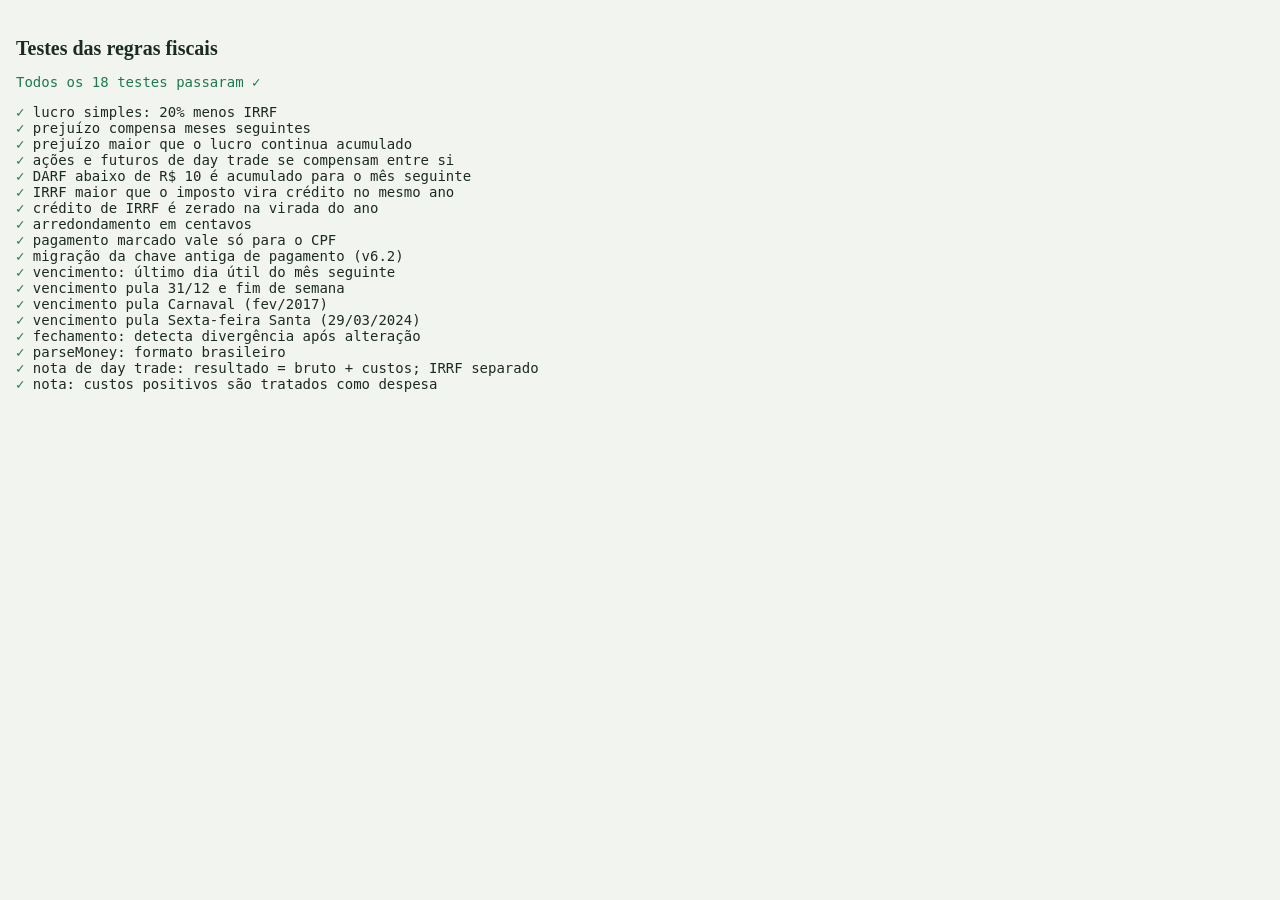
==== tests/index.html @ e49c9af8 "Calculadora Trader v7.0: app instalável (PWA) com dados locais - Dados principais no IndexedDB do ap" ====
<!doctype html>
<html lang="pt-BR">
<head>
<meta charset="utf-8">
<meta name="viewport" content="width=device-width, initial-scale=1">
<title>Testes — Calculadora Trader</title>
<style>
  :root{--ok:#1E7A4C;--bad:#AA372B;--ink:#1C2B22;--bg:#F2F5EF}
  @media (prefers-color-scheme: dark){:root{--ok:#68D19C;--bad:#F0968A;--ink:#E6ECE2;--bg:#12160F}}
  body{font:14px Consolas,monospace;background:var(--bg);color:var(--ink);margin:0;padding:24px 16px}
  .ok{color:var(--ok)} .bad{color:var(--bad);font-weight:bold} h1{font:700 20px Georgia,serif}
  pre{white-space:pre-wrap}
</style>
<script src="../js/util.js"></script>
<script src="../js/state.js"></script>
<script src="../js/fiscal.js"></script>
<script src="../js/pdf-parser.js"></script>
</head>
<body>
<h1>Testes das regras fiscais</h1>
<div id="summary"></div>
<pre id="out"></pre>
<script>
'use strict';
var results=[];
function test(name,fn){
  try{fn();results.push({name:name,ok:true})}
  catch(e){results.push({name:name,ok:false,err:e.message})}
}
function eq(a,b,msg){
  var ja=JSON.stringify(a),jb=JSON.stringify(b);
  if(ja!==jb)throw new Error((msg||'')+' esperado '+jb+', obtido '+ja);
}
var seq=0;
function E(date,result,irrf,cat,pid){return{id:'t'+(seq++),personId:pid||'p1',date:date,cat:cat||'futuros',result:result,irrf:irrf||0}}
function L(entries){st=stateDefault();st.active='p1';return ledger(entries,{},'p1')}
function pick(r){return{ym:r.ym,result:r.result,usedLoss:r.usedLoss,base:r.base,tax:r.tax,creditUsed:r.creditUsed,darf:r.darf,loss:r.loss,credit:r.credit}}

// ---------- Apuração ----------
test('lucro simples: 20% menos IRRF',function(){
  var r=L([E('2026-03-10',600,3),E('2026-03-11',400,2)]);
  eq(pick(r[0]),{ym:'2026-03',result:1000,usedLoss:0,base:1000,tax:200,creditUsed:5,darf:195,loss:0,credit:0});
});
test('prejuízo compensa meses seguintes',function(){
  var r=L([E('2026-01-05',-300),E('2026-02-05',1000,10)]);
  eq(pick(r[0]).loss,300);
  eq(pick(r[1]),{ym:'2026-02',result:1000,usedLoss:300,base:700,tax:140,creditUsed:10,darf:130,loss:0,credit:0});
});
test('prejuízo maior que o lucro continua acumulado',function(){
  var r=L([E('2026-01-05',-500),E('2026-02-05',200)]);
  eq([r[1].usedLoss,r[1].base,r[1].darf,r[1].loss],[200,0,0,300]);
});
test('ações e futuros de day trade se compensam entre si',function(){
  var r=L([E('2026-04-01',-100,0,'acoes'),E('2026-04-02',600,0,'futuros')]);
  eq([r[0].result,r[0].acoes,r[0].futuros,r[0].tax],[500,-100,600,100]);
});
test('DARF abaixo de R$ 10 é acumulado para o mês seguinte',function(){
  var r=L([E('2026-05-02',40),E('2026-06-02',30)]);
  eq([r[0].darf,r[0].below],[0,true],'mai');
  eq([r[1].tax,r[1].darf,r[1].below],[6,14,false],'jun');
});
test('IRRF maior que o imposto vira crédito no mesmo ano',function(){
  var r=L([E('2026-07-01',10,5),E('2026-08-01',100,0)]);
  eq([r[0].tax,r[0].creditUsed,r[0].credit],[2,2,3],'jul');
  eq([r[1].tax,r[1].creditUsed,r[1].darf,r[1].credit],[20,3,17,0],'ago');
});
test('crédito de IRRF é zerado na virada do ano',function(){
  var r=L([E('2025-12-01',-50,4),E('2026-01-10',100,0)]);
  eq(r[0].credit,4);
  eq([r[1].usedLoss,r[1].base,r[1].tax,r[1].creditUsed,r[1].darf],[50,50,10,0,10]);
});
test('arredondamento em centavos',function(){
  var r=L([E('2026-08-18',28.38,0.28),E('2026-08-19',47.94,0.47),E('2026-08-20',50.5,0.5)]);
  eq([r[0].result,r[0].tax,r[0].irrf,r[0].darf],[126.82,25.36,1.25,24.11]);
});

// ---------- Pagamento por CPF ----------
test('pagamento marcado vale só para o CPF',function(){
  st=stateDefault();
  var paid={};paid[paidKey('p1','2026-03')]=true;
  eq(ledger([E('2026-03-01',100)],paid,'p1')[0].paid,true);
  eq(ledger([E('2026-03-01',100,0,'futuros','p2')],paid,'p2')[0].paid,false);
});
test('migração da chave antiga de pagamento (v6.2)',function(){
  var x=normalizeLoadedState({people:[{id:'a'},{id:'b'}],entries:[E('2026-08-01',100,0,'futuros','a')],paid:{'2026-08|daytrade':true}});
  eq(x.paid,{'a|2026-08|daytrade':true});
});

// ---------- Vencimento ----------
test('vencimento: último dia útil do mês seguinte',function(){
  eq(due('2026-08'),'30/09/2026');
  eq(due('2026-09'),'30/10/2026');
});
test('vencimento pula 31/12 e fim de semana',function(){eq(due('2026-11'),'30/12/2026')});
test('vencimento pula Carnaval (fev/2017)',function(){eq(due('2017-01'),'24/02/2017')});
test('vencimento pula Sexta-feira Santa (29/03/2024)',function(){eq(due('2024-02'),'28/03/2024')});

// ---------- Fechamento ----------
test('fechamento: detecta divergência após alteração',function(){
  st=stateDefault();st.active='p1';
  st.closed[closeKey('p1','2026-03')]={result:1000,base:1000,tax:200,irrf:5,darf:195};
  var r=ledger([E('2026-03-10',1000,5)],{},'p1')[0];
  eq(closedDivergence('p1',r),null,'igual');
  r=ledger([E('2026-03-10',1100,5)],{},'p1')[0];
  eq(closedDivergence('p1',r),{closedDarf:195,closedBase:1000},'diferente');
});

// ---------- PDF ----------
test('parseMoney: formato brasileiro',function(){
  eq(parseMoney('1.234,56'),1234.56);eq(parseMoney('-12,50'),-12.5);eq(parseMoney('R$ 0,28'),0.28);
});
test('nota de day trade: resultado = bruto + custos; IRRF separado',function(){
  var r=normalizeDayTradeNote({bruto:35,custos:-6.62,irrf:-0.28,liquidoNota:28.1,warnings:[]});
  eq([r.result,r.irrf,r.tributos,r.warnings.length],[28.38,0.28,-0.28,0]);
});
test('nota: custos positivos são tratados como despesa',function(){
  eq(normalizeDayTradeNote({bruto:100,custos:5,irrf:0,warnings:[]}).result,95);
});

// ---------- Resultado ----------
var fail=results.filter(function(r){return!r.ok});
document.getElementById('summary').innerHTML=fail.length
  ?'<p class="bad">'+fail.length+' de '+results.length+' testes FALHARAM</p>'
  :'<p class="ok">Todos os '+results.length+' testes passaram ✓</p>';
document.getElementById('out').innerHTML=results.map(function(r){
  return r.ok?'<span class="ok">✓</span> '+esc(r.name):'<span class="bad">✗ '+esc(r.name)+' — '+esc(r.err)+'</span>';
}).join('\n');
window.__testResults={total:results.length,failed:fail.map(function(r){return r.name+': '+r.err})};
</script>
</body>
</html>
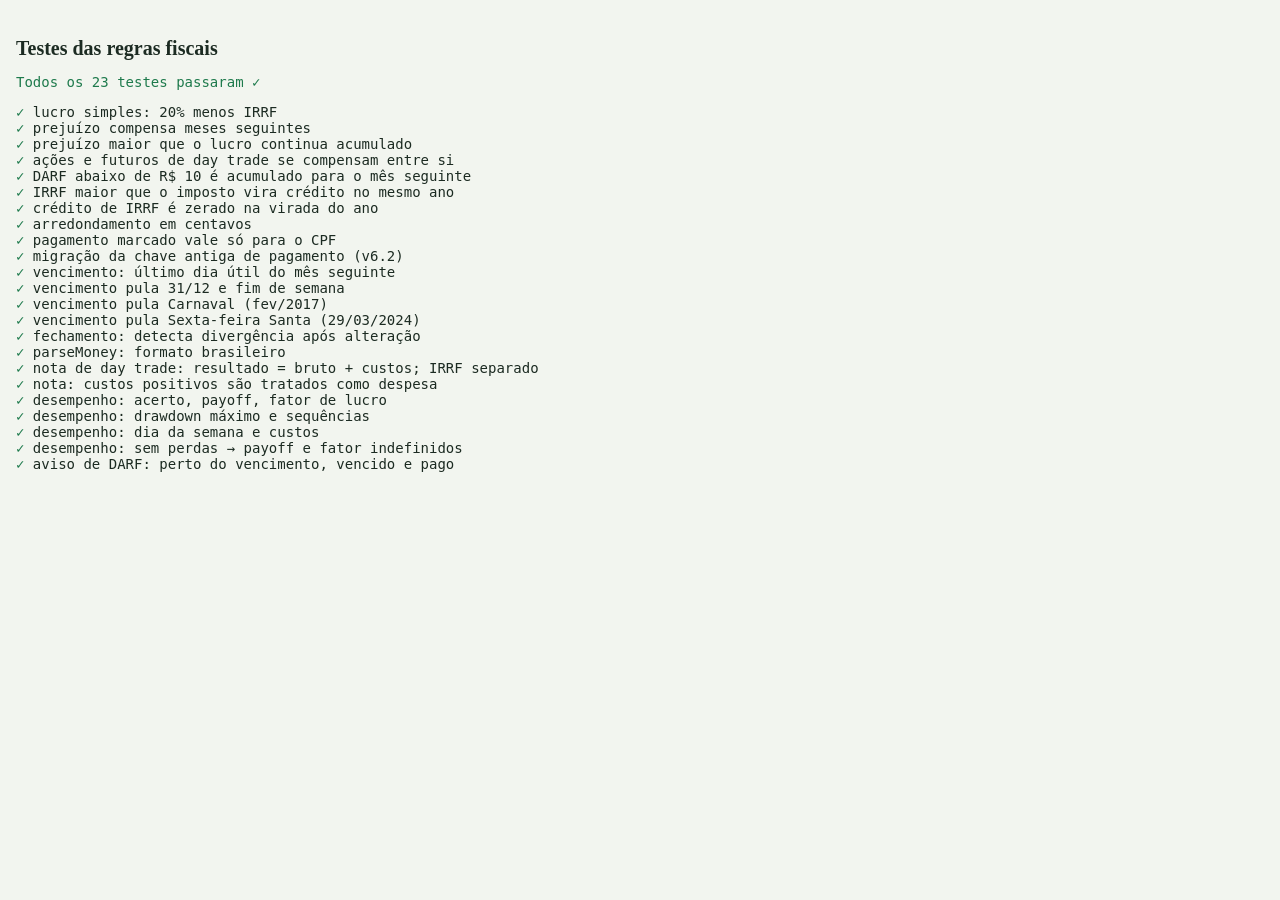
==== commit e8622783: "v7.1: painel de desempenho, relatório IRPF e aviso de vencimento - Desempenho por pregão (respeita o" ====
--- a/tests/index.html
+++ b/tests/index.html
@@ -1,131 +1,169 @@
-<!doctype html>
-<html lang="pt-BR">
-<head>
-<meta charset="utf-8">
-<meta name="viewport" content="width=device-width, initial-scale=1">
-<title>Testes — Calculadora Trader</title>
-<style>
-  :root{--ok:#1E7A4C;--bad:#AA372B;--ink:#1C2B22;--bg:#F2F5EF}
-  @media (prefers-color-scheme: dark){:root{--ok:#68D19C;--bad:#F0968A;--ink:#E6ECE2;--bg:#12160F}}
-  body{font:14px Consolas,monospace;background:var(--bg);color:var(--ink);margin:0;padding:24px 16px}
-  .ok{color:var(--ok)} .bad{color:var(--bad);font-weight:bold} h1{font:700 20px Georgia,serif}
-  pre{white-space:pre-wrap}
-</style>
-<script src="../js/util.js"></script>
-<script src="../js/state.js"></script>
-<script src="../js/fiscal.js"></script>
-<script src="../js/pdf-parser.js"></script>
-</head>
-<body>
-<h1>Testes das regras fiscais</h1>
-<div id="summary"></div>
-<pre id="out"></pre>
-<script>
-'use strict';
-var results=[];
-function test(name,fn){
-  try{fn();results.push({name:name,ok:true})}
-  catch(e){results.push({name:name,ok:false,err:e.message})}
-}
-function eq(a,b,msg){
-  var ja=JSON.stringify(a),jb=JSON.stringify(b);
-  if(ja!==jb)throw new Error((msg||'')+' esperado '+jb+', obtido '+ja);
-}
-var seq=0;
-function E(date,result,irrf,cat,pid){return{id:'t'+(seq++),personId:pid||'p1',date:date,cat:cat||'futuros',result:result,irrf:irrf||0}}
-function L(entries){st=stateDefault();st.active='p1';return ledger(entries,{},'p1')}
-function pick(r){return{ym:r.ym,result:r.result,usedLoss:r.usedLoss,base:r.base,tax:r.tax,creditUsed:r.creditUsed,darf:r.darf,loss:r.loss,credit:r.credit}}
-
-// ---------- Apuração ----------
-test('lucro simples: 20% menos IRRF',function(){
-  var r=L([E('2026-03-10',600,3),E('2026-03-11',400,2)]);
-  eq(pick(r[0]),{ym:'2026-03',result:1000,usedLoss:0,base:1000,tax:200,creditUsed:5,darf:195,loss:0,credit:0});
-});
-test('prejuízo compensa meses seguintes',function(){
-  var r=L([E('2026-01-05',-300),E('2026-02-05',1000,10)]);
-  eq(pick(r[0]).loss,300);
-  eq(pick(r[1]),{ym:'2026-02',result:1000,usedLoss:300,base:700,tax:140,creditUsed:10,darf:130,loss:0,credit:0});
-});
-test('prejuízo maior que o lucro continua acumulado',function(){
-  var r=L([E('2026-01-05',-500),E('2026-02-05',200)]);
-  eq([r[1].usedLoss,r[1].base,r[1].darf,r[1].loss],[200,0,0,300]);
-});
-test('ações e futuros de day trade se compensam entre si',function(){
-  var r=L([E('2026-04-01',-100,0,'acoes'),E('2026-04-02',600,0,'futuros')]);
-  eq([r[0].result,r[0].acoes,r[0].futuros,r[0].tax],[500,-100,600,100]);
-});
-test('DARF abaixo de R$ 10 é acumulado para o mês seguinte',function(){
-  var r=L([E('2026-05-02',40),E('2026-06-02',30)]);
-  eq([r[0].darf,r[0].below],[0,true],'mai');
-  eq([r[1].tax,r[1].darf,r[1].below],[6,14,false],'jun');
-});
-test('IRRF maior que o imposto vira crédito no mesmo ano',function(){
-  var r=L([E('2026-07-01',10,5),E('2026-08-01',100,0)]);
-  eq([r[0].tax,r[0].creditUsed,r[0].credit],[2,2,3],'jul');
-  eq([r[1].tax,r[1].creditUsed,r[1].darf,r[1].credit],[20,3,17,0],'ago');
-});
-test('crédito de IRRF é zerado na virada do ano',function(){
-  var r=L([E('2025-12-01',-50,4),E('2026-01-10',100,0)]);
-  eq(r[0].credit,4);
-  eq([r[1].usedLoss,r[1].base,r[1].tax,r[1].creditUsed,r[1].darf],[50,50,10,0,10]);
-});
-test('arredondamento em centavos',function(){
-  var r=L([E('2026-08-18',28.38,0.28),E('2026-08-19',47.94,0.47),E('2026-08-20',50.5,0.5)]);
-  eq([r[0].result,r[0].tax,r[0].irrf,r[0].darf],[126.82,25.36,1.25,24.11]);
-});
-
-// ---------- Pagamento por CPF ----------
-test('pagamento marcado vale só para o CPF',function(){
-  st=stateDefault();
-  var paid={};paid[paidKey('p1','2026-03')]=true;
-  eq(ledger([E('2026-03-01',100)],paid,'p1')[0].paid,true);
-  eq(ledger([E('2026-03-01',100,0,'futuros','p2')],paid,'p2')[0].paid,false);
-});
-test('migração da chave antiga de pagamento (v6.2)',function(){
-  var x=normalizeLoadedState({people:[{id:'a'},{id:'b'}],entries:[E('2026-08-01',100,0,'futuros','a')],paid:{'2026-08|daytrade':true}});
-  eq(x.paid,{'a|2026-08|daytrade':true});
-});
-
-// ---------- Vencimento ----------
-test('vencimento: último dia útil do mês seguinte',function(){
-  eq(due('2026-08'),'30/09/2026');
-  eq(due('2026-09'),'30/10/2026');
-});
-test('vencimento pula 31/12 e fim de semana',function(){eq(due('2026-11'),'30/12/2026')});
-test('vencimento pula Carnaval (fev/2017)',function(){eq(due('2017-01'),'24/02/2017')});
-test('vencimento pula Sexta-feira Santa (29/03/2024)',function(){eq(due('2024-02'),'28/03/2024')});
-
-// ---------- Fechamento ----------
-test('fechamento: detecta divergência após alteração',function(){
-  st=stateDefault();st.active='p1';
-  st.closed[closeKey('p1','2026-03')]={result:1000,base:1000,tax:200,irrf:5,darf:195};
-  var r=ledger([E('2026-03-10',1000,5)],{},'p1')[0];
-  eq(closedDivergence('p1',r),null,'igual');
-  r=ledger([E('2026-03-10',1100,5)],{},'p1')[0];
-  eq(closedDivergence('p1',r),{closedDarf:195,closedBase:1000},'diferente');
-});
-
-// ---------- PDF ----------
-test('parseMoney: formato brasileiro',function(){
-  eq(parseMoney('1.234,56'),1234.56);eq(parseMoney('-12,50'),-12.5);eq(parseMoney('R$ 0,28'),0.28);
-});
-test('nota de day trade: resultado = bruto + custos; IRRF separado',function(){
-  var r=normalizeDayTradeNote({bruto:35,custos:-6.62,irrf:-0.28,liquidoNota:28.1,warnings:[]});
-  eq([r.result,r.irrf,r.tributos,r.warnings.length],[28.38,0.28,-0.28,0]);
-});
-test('nota: custos positivos são tratados como despesa',function(){
-  eq(normalizeDayTradeNote({bruto:100,custos:5,irrf:0,warnings:[]}).result,95);
-});
-
-// ---------- Resultado ----------
-var fail=results.filter(function(r){return!r.ok});
-document.getElementById('summary').innerHTML=fail.length
-  ?'<p class="bad">'+fail.length+' de '+results.length+' testes FALHARAM</p>'
-  :'<p class="ok">Todos os '+results.length+' testes passaram ✓</p>';
-document.getElementById('out').innerHTML=results.map(function(r){
-  return r.ok?'<span class="ok">✓</span> '+esc(r.name):'<span class="bad">✗ '+esc(r.name)+' — '+esc(r.err)+'</span>';
-}).join('\n');
-window.__testResults={total:results.length,failed:fail.map(function(r){return r.name+': '+r.err})};
-</script>
-</body>
-</html>
+<!doctype html>
+<html lang="pt-BR">
+<head>
+<meta charset="utf-8">
+<meta name="viewport" content="width=device-width, initial-scale=1">
+<title>Testes — Calculadora Trader</title>
+<style>
+  :root{--ok:#1E7A4C;--bad:#AA372B;--ink:#1C2B22;--bg:#F2F5EF}
+  @media (prefers-color-scheme: dark){:root{--ok:#68D19C;--bad:#F0968A;--ink:#E6ECE2;--bg:#12160F}}
+  body{font:14px Consolas,monospace;background:var(--bg);color:var(--ink);margin:0;padding:24px 16px}
+  .ok{color:var(--ok)} .bad{color:var(--bad);font-weight:bold} h1{font:700 20px Georgia,serif}
+  pre{white-space:pre-wrap}
+</style>
+<script src="../js/util.js"></script>
+<script src="../js/state.js"></script>
+<script src="../js/fiscal.js"></script>
+<script src="../js/pdf-parser.js"></script>
+<script src="../js/performance.js"></script>
+</head>
+<body>
+<h1>Testes das regras fiscais</h1>
+<div id="summary"></div>
+<pre id="out"></pre>
+<script>
+'use strict';
+var results=[];
+function test(name,fn){
+  try{fn();results.push({name:name,ok:true})}
+  catch(e){results.push({name:name,ok:false,err:e.message})}
+}
+function eq(a,b,msg){
+  var ja=JSON.stringify(a),jb=JSON.stringify(b);
+  if(ja!==jb)throw new Error((msg||'')+' esperado '+jb+', obtido '+ja);
+}
+var seq=0;
+function E(date,result,irrf,cat,pid){return{id:'t'+(seq++),personId:pid||'p1',date:date,cat:cat||'futuros',result:result,irrf:irrf||0}}
+function L(entries){st=stateDefault();st.active='p1';return ledger(entries,{},'p1')}
+function pick(r){return{ym:r.ym,result:r.result,usedLoss:r.usedLoss,base:r.base,tax:r.tax,creditUsed:r.creditUsed,darf:r.darf,loss:r.loss,credit:r.credit}}
+
+// ---------- Apuração ----------
+test('lucro simples: 20% menos IRRF',function(){
+  var r=L([E('2026-03-10',600,3),E('2026-03-11',400,2)]);
+  eq(pick(r[0]),{ym:'2026-03',result:1000,usedLoss:0,base:1000,tax:200,creditUsed:5,darf:195,loss:0,credit:0});
+});
+test('prejuízo compensa meses seguintes',function(){
+  var r=L([E('2026-01-05',-300),E('2026-02-05',1000,10)]);
+  eq(pick(r[0]).loss,300);
+  eq(pick(r[1]),{ym:'2026-02',result:1000,usedLoss:300,base:700,tax:140,creditUsed:10,darf:130,loss:0,credit:0});
+});
+test('prejuízo maior que o lucro continua acumulado',function(){
+  var r=L([E('2026-01-05',-500),E('2026-02-05',200)]);
+  eq([r[1].usedLoss,r[1].base,r[1].darf,r[1].loss],[200,0,0,300]);
+});
+test('ações e futuros de day trade se compensam entre si',function(){
+  var r=L([E('2026-04-01',-100,0,'acoes'),E('2026-04-02',600,0,'futuros')]);
+  eq([r[0].result,r[0].acoes,r[0].futuros,r[0].tax],[500,-100,600,100]);
+});
+test('DARF abaixo de R$ 10 é acumulado para o mês seguinte',function(){
+  var r=L([E('2026-05-02',40),E('2026-06-02',30)]);
+  eq([r[0].darf,r[0].below],[0,true],'mai');
+  eq([r[1].tax,r[1].darf,r[1].below],[6,14,false],'jun');
+});
+test('IRRF maior que o imposto vira crédito no mesmo ano',function(){
+  var r=L([E('2026-07-01',10,5),E('2026-08-01',100,0)]);
+  eq([r[0].tax,r[0].creditUsed,r[0].credit],[2,2,3],'jul');
+  eq([r[1].tax,r[1].creditUsed,r[1].darf,r[1].credit],[20,3,17,0],'ago');
+});
+test('crédito de IRRF é zerado na virada do ano',function(){
+  var r=L([E('2025-12-01',-50,4),E('2026-01-10',100,0)]);
+  eq(r[0].credit,4);
+  eq([r[1].usedLoss,r[1].base,r[1].tax,r[1].creditUsed,r[1].darf],[50,50,10,0,10]);
+});
+test('arredondamento em centavos',function(){
+  var r=L([E('2026-08-18',28.38,0.28),E('2026-08-19',47.94,0.47),E('2026-08-20',50.5,0.5)]);
+  eq([r[0].result,r[0].tax,r[0].irrf,r[0].darf],[126.82,25.36,1.25,24.11]);
+});
+
+// ---------- Pagamento por CPF ----------
+test('pagamento marcado vale só para o CPF',function(){
+  st=stateDefault();
+  var paid={};paid[paidKey('p1','2026-03')]=true;
+  eq(ledger([E('2026-03-01',100)],paid,'p1')[0].paid,true);
+  eq(ledger([E('2026-03-01',100,0,'futuros','p2')],paid,'p2')[0].paid,false);
+});
+test('migração da chave antiga de pagamento (v6.2)',function(){
+  var x=normalizeLoadedState({people:[{id:'a'},{id:'b'}],entries:[E('2026-08-01',100,0,'futuros','a')],paid:{'2026-08|daytrade':true}});
+  eq(x.paid,{'a|2026-08|daytrade':true});
+});
+
+// ---------- Vencimento ----------
+test('vencimento: último dia útil do mês seguinte',function(){
+  eq(due('2026-08'),'30/09/2026');
+  eq(due('2026-09'),'30/10/2026');
+});
+test('vencimento pula 31/12 e fim de semana',function(){eq(due('2026-11'),'30/12/2026')});
+test('vencimento pula Carnaval (fev/2017)',function(){eq(due('2017-01'),'24/02/2017')});
+test('vencimento pula Sexta-feira Santa (29/03/2024)',function(){eq(due('2024-02'),'28/03/2024')});
+
+// ---------- Fechamento ----------
+test('fechamento: detecta divergência após alteração',function(){
+  st=stateDefault();st.active='p1';
+  st.closed[closeKey('p1','2026-03')]={result:1000,base:1000,tax:200,irrf:5,darf:195};
+  var r=ledger([E('2026-03-10',1000,5)],{},'p1')[0];
+  eq(closedDivergence('p1',r),null,'igual');
+  r=ledger([E('2026-03-10',1100,5)],{},'p1')[0];
+  eq(closedDivergence('p1',r),{closedDarf:195,closedBase:1000},'diferente');
+});
+
+// ---------- PDF ----------
+test('parseMoney: formato brasileiro',function(){
+  eq(parseMoney('1.234,56'),1234.56);eq(parseMoney('-12,50'),-12.5);eq(parseMoney('R$ 0,28'),0.28);
+});
+test('nota de day trade: resultado = bruto + custos; IRRF separado',function(){
+  var r=normalizeDayTradeNote({bruto:35,custos:-6.62,irrf:-0.28,liquidoNota:28.1,warnings:[]});
+  eq([r.result,r.irrf,r.tributos,r.warnings.length],[28.38,0.28,-0.28,0]);
+});
+test('nota: custos positivos são tratados como despesa',function(){
+  eq(normalizeDayTradeNote({bruto:100,custos:5,irrf:0,warnings:[]}).result,95);
+});
+
+
+// ---------- Desempenho ----------
+test('desempenho: acerto, payoff, fator de lucro',function(){
+  // 3 pregões: +100 (dois lançamentos no mesmo dia), -50, +20
+  var p=computePerformance([E('2026-09-01',60),E('2026-09-01',40),E('2026-09-02',-50),E('2026-09-03',20)]);
+  eq([p.days,p.wins,p.losses,p.total],[3,2,1,70]);
+  eq([p.avgWin,p.avgLoss,p.payoff,p.profitFactor],[60,-50,1.2,2.4]);
+});
+test('desempenho: drawdown máximo e sequências',function(){
+  var p=computePerformance([E('2026-09-01',100),E('2026-09-02',-30),E('2026-09-03',-50),E('2026-09-04',40),E('2026-09-07',10),E('2026-09-08',0),E('2026-09-09',5)]);
+  eq([p.maxDrawdown,p.ddFrom,p.ddTo],[80,'2026-09-01','2026-09-03']);
+  eq([p.bestStreak,p.worstStreak],[2,2]);
+});
+test('desempenho: dia da semana e custos',function(){
+  var a=E('2026-09-28',10);a.bruto=12;a.custos=-2;   // segunda
+  var b=E('2026-09-29',-5);                          // terça, sem detalhe
+  var p=computePerformance([a,b]);
+  eq([p.week[0].label,p.week[0].days,p.week[0].total,p.week[1].total],['Seg',1,10,-5]);
+  eq([p.bruto,p.custos,p.detailEntries],[12,-2,1]);
+});
+test('desempenho: sem perdas → payoff e fator indefinidos',function(){
+  var p=computePerformance([E('2026-09-01',10)]);
+  eq([p.payoff,p.profitFactor,p.maxDrawdown],[null,null,0]);
+});
+
+// ---------- Avisos de vencimento ----------
+test('aviso de DARF: perto do vencimento, vencido e pago',function(){
+  st=stateDefault();
+  st.people=[{id:'a',name:'A',cpf:''},{id:'b',name:'B',cpf:''}];
+  st.entries=[E('2026-08-10',1000,0,'futuros','a'),E('2026-08-10',500,0,'futuros','b'),E('2026-07-10',300,0,'futuros','b')];
+  // venc. de ago/2026 = 30/09/2026; jul/2026 = 31/08/2026
+  var al=dueAlerts(new Date(2026,8,25),7);
+  eq(al.map(function(x){return x.person.id+' '+x.ym+' '+x.daysLeft}),['b 2026-07 -25','a 2026-08 5','b 2026-08 5']);
+  st.paid[paidKey('b','2026-07')]=true;
+  eq(dueAlerts(new Date(2026,8,1),7).length,0,'longe do vencimento e jul pago');
+});
+
+// ---------- Resultado ----------
+var fail=results.filter(function(r){return!r.ok});
+document.getElementById('summary').innerHTML=fail.length
+  ?'<p class="bad">'+fail.length+' de '+results.length+' testes FALHARAM</p>'
+  :'<p class="ok">Todos os '+results.length+' testes passaram ✓</p>';
+document.getElementById('out').innerHTML=results.map(function(r){
+  return r.ok?'<span class="ok">✓</span> '+esc(r.name):'<span class="bad">✗ '+esc(r.name)+' — '+esc(r.err)+'</span>';
+}).join('\n');
+window.__testResults={total:results.length,failed:fail.map(function(r){return r.name+': '+r.err})};
+</script>
+</body>
+</html>
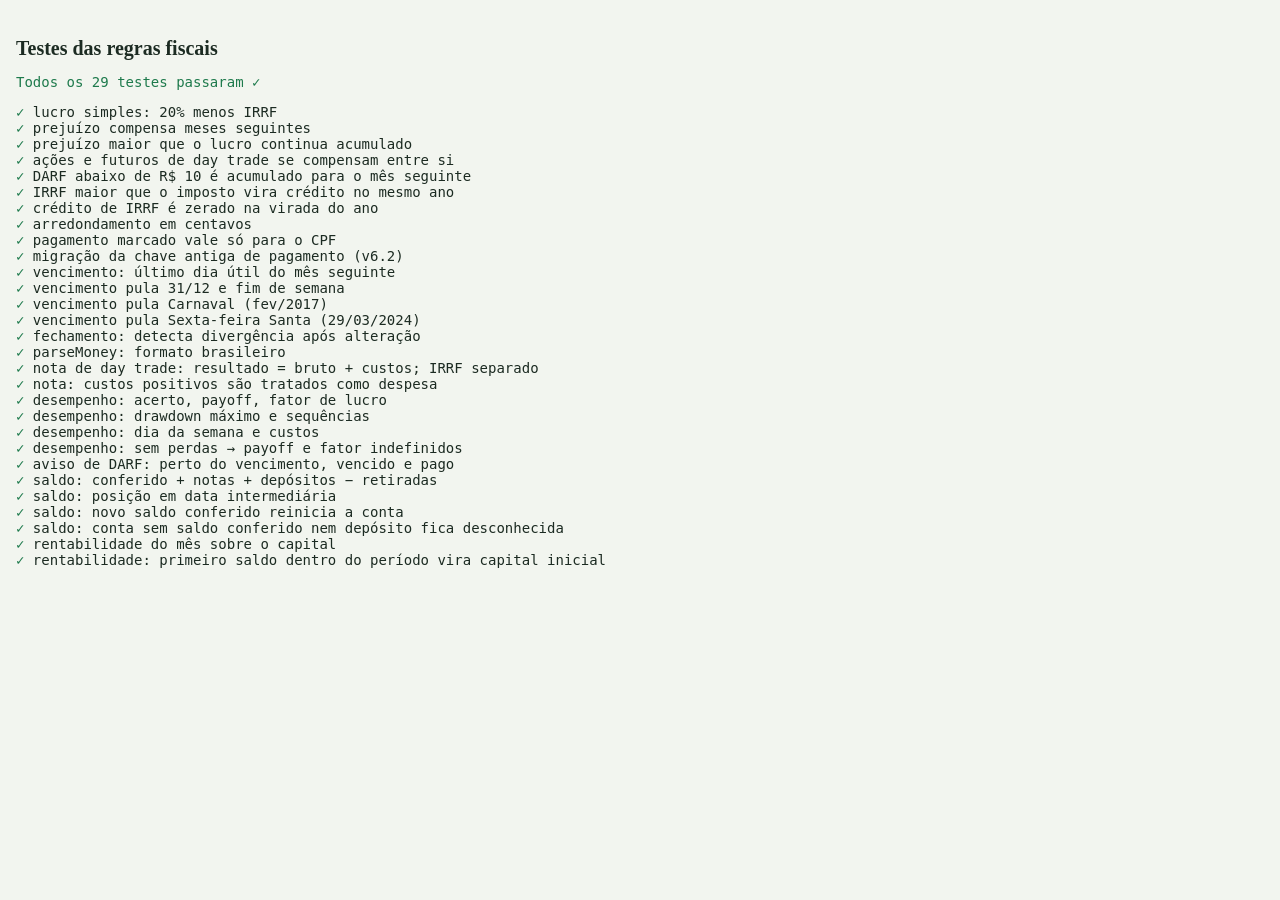
==== commit befc5696: "v7.2: saldo em conta por corretora e rentabilidade - Saldo conferido (extrato), depósitos e retirada" ====
--- a/tests/index.html
+++ b/tests/index.html
@@ -16,6 +16,7 @@
 <script src="../js/fiscal.js"></script>
 <script src="../js/pdf-parser.js"></script>
 <script src="../js/performance.js"></script>
+<script src="../js/cash.js"></script>
 </head>
 <body>
 <h1>Testes das regras fiscais</h1>
@@ -155,6 +156,62 @@
   eq(dueAlerts(new Date(2026,8,1),7).length,0,'longe do vencimento e jul pago');
 });
 
+
+// ---------- Saldo em conta ----------
+function cashState(){
+  st=stateDefault();st.active='p1';
+  st.people=[{id:'p1',name:'T',cpf:'',accounts:['111']}];
+  var n1=E('2026-09-02',100,1);n1.account='Conta 111';n1.liquidoNota=99;   // PDF: líquido da nota
+  var n2=E('2026-09-05',-40,0);n2.account='Conta 111';                     // manual: resultado − IRRF
+  var n3=E('2026-08-20',500,5);n3.account='Conta 111';n3.liquidoNota=495;   // antes do saldo conferido
+  var n4=E('2026-09-10',30,0);n4.account='Conta 222';                      // outra conta
+  st.entries=[n1,n2,n3,n4];
+  st.cashMoves=[
+    {id:'m1',personId:'p1',account:'111',date:'2026-09-01',type:'saldo',amount:1000},
+    {id:'m2',personId:'p1',account:'111',date:'2026-09-03',type:'deposito',amount:500},
+    {id:'m3',personId:'p1',account:'111',date:'2026-09-06',type:'retirada',amount:200},
+    {id:'m4',personId:'p1',account:'111',date:'2026-09-01',type:'deposito',amount:999} // mesmo dia do saldo: já incluso
+  ];
+}
+test('saldo: conferido + notas + depósitos − retiradas',function(){
+  cashState();
+  var b=accountBalance('p1','111','2026-09-30');
+  eq([b.known,b.results,b.notes,b.deposits,b.withdrawals,b.balance],[true,59,2,500,200,1359]);
+});
+test('saldo: posição em data intermediária',function(){
+  cashState();
+  eq(accountBalance('p1','111','2026-09-03').balance,1599);
+});
+test('saldo: novo saldo conferido reinicia a conta',function(){
+  cashState();
+  st.cashMoves.push({id:'m9',personId:'p1',account:'111',date:'2026-09-05',type:'saldo',amount:1550});
+  eq(accountBalance('p1','111','2026-09-30').balance,1350);
+});
+test('saldo: conta sem saldo conferido nem depósito fica desconhecida',function(){
+  cashState();
+  var b=accountBalance('p1','222','2026-09-30');
+  eq([b.known,b.balance],[false,30]);
+  eq(cashAccounts('p1'),['111','222']);
+  eq(personCashTotal('p1'),round2(1359+0*30)+0,'soma só contas conhecidas');
+});
+test('rentabilidade do mês sobre o capital',function(){
+  cashState();
+  st.cashMoves=st.cashMoves.filter(function(m){return m.id!=='m4'});
+  st.cashMoves.push({id:'m0',personId:'p1',account:'111',date:'2026-08-01',type:'saldo',amount:600});
+  // capital = saldo em 31/08 (600 + 495) + depósitos de set (500) = 1595; resultado set = 99 − 40 + 30 = 89
+  var r=cashReturn('p1','2026-09-01','2026-09-30');
+  eq([r.capital,r.result],[1595,89]);
+  eq(Math.round(r.pct*10000)/100,5.58);
+});
+test('rentabilidade: primeiro saldo dentro do período vira capital inicial',function(){
+  cashState();
+  st.cashMoves=st.cashMoves.filter(function(m){return m.id!=='m4'});
+  // ano: conta 111 começa com saldo 1000 em 01/09 → só conta o que veio depois
+  var r=cashReturn('p1','2026-01-01','2026-12-31');
+  // capital = 1000 + depósito 500; resultado = 99 − 40 (conta 111) + 30 (conta 222, sem saldo) = 89
+  eq([r.capital,r.result,r.deposits],[1500,89,500]);
+});
+
 // ---------- Resultado ----------
 var fail=results.filter(function(r){return!r.ok});
 document.getElementById('summary').innerHTML=fail.length
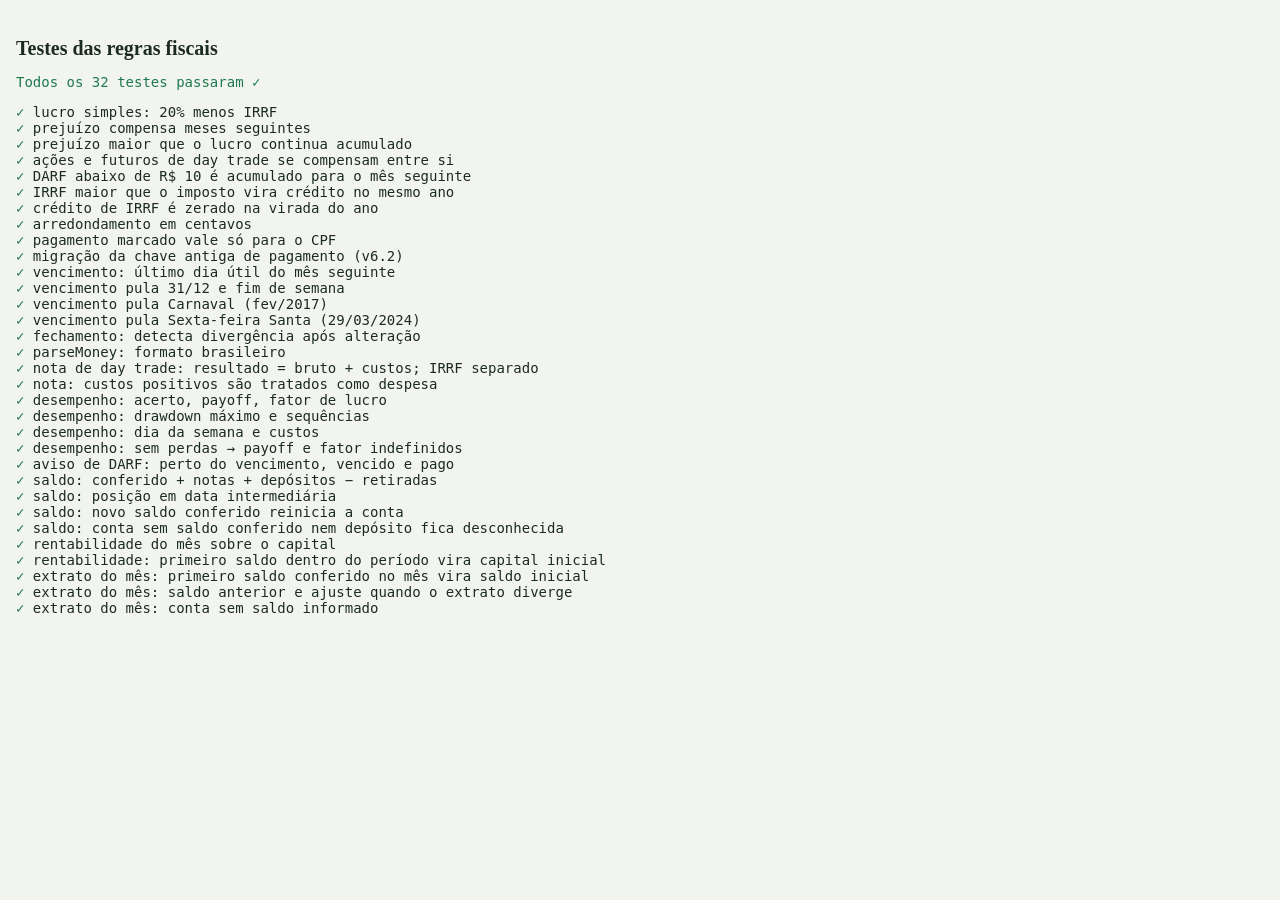
==== commit 5501332d: "v7.2.3: extrato do mês no saldo em conta e cancelar edição de lançamento Saldo em conta mostra, por " ====
--- a/tests/index.html
+++ b/tests/index.html
@@ -212,6 +212,28 @@
   eq([r.capital,r.result,r.deposits],[1500,89,500]);
 });
 
+test('extrato do mês: primeiro saldo conferido no mês vira saldo inicial',function(){
+  cashState();
+  var s=accountStatement('p1','111','2026-09');
+  // parte de 1000 (01/09); n1 = 100 bruto − 1 IRRF; n2 = −40; depósito 500; retirada 200
+  eq([s.known,s.opening,s.openingDate,s.bruto,s.custos,s.irrf,s.deposits,s.withdrawals,s.adjust,s.closing],
+     [true,1000,'2026-09-01',60,0,-1,500,200,0,1359]);
+});
+test('extrato do mês: saldo anterior e ajuste quando o extrato diverge',function(){
+  cashState();
+  st.cashMoves=st.cashMoves.filter(function(m){return m.id!=='m4'});
+  st.cashMoves.push({id:'m0',personId:'p1',account:'111',date:'2026-08-01',type:'saldo',amount:600});
+  var s=accountStatement('p1','111','2026-09');
+  // saldo em 31/08 = 600 + 495 = 1095; conferido 1000 em 01/09 → ajuste −95
+  eq([s.opening,s.openingDate,s.bruto,s.irrf,s.deposits,s.withdrawals,s.adjust,s.closing],[1095,'',60,-1,500,200,-95,1359]);
+  eq(accountStatement('p1','111','2026-08').closing,1095,'ago fecha no saldo anterior de set');
+});
+test('extrato do mês: conta sem saldo informado',function(){
+  cashState();
+  var s=accountStatement('p1','222','2026-09');
+  eq([s.known,s.bruto,s.adjust],[false,30,0]);
+});
+
 // ---------- Resultado ----------
 var fail=results.filter(function(r){return!r.ok});
 document.getElementById('summary').innerHTML=fail.length
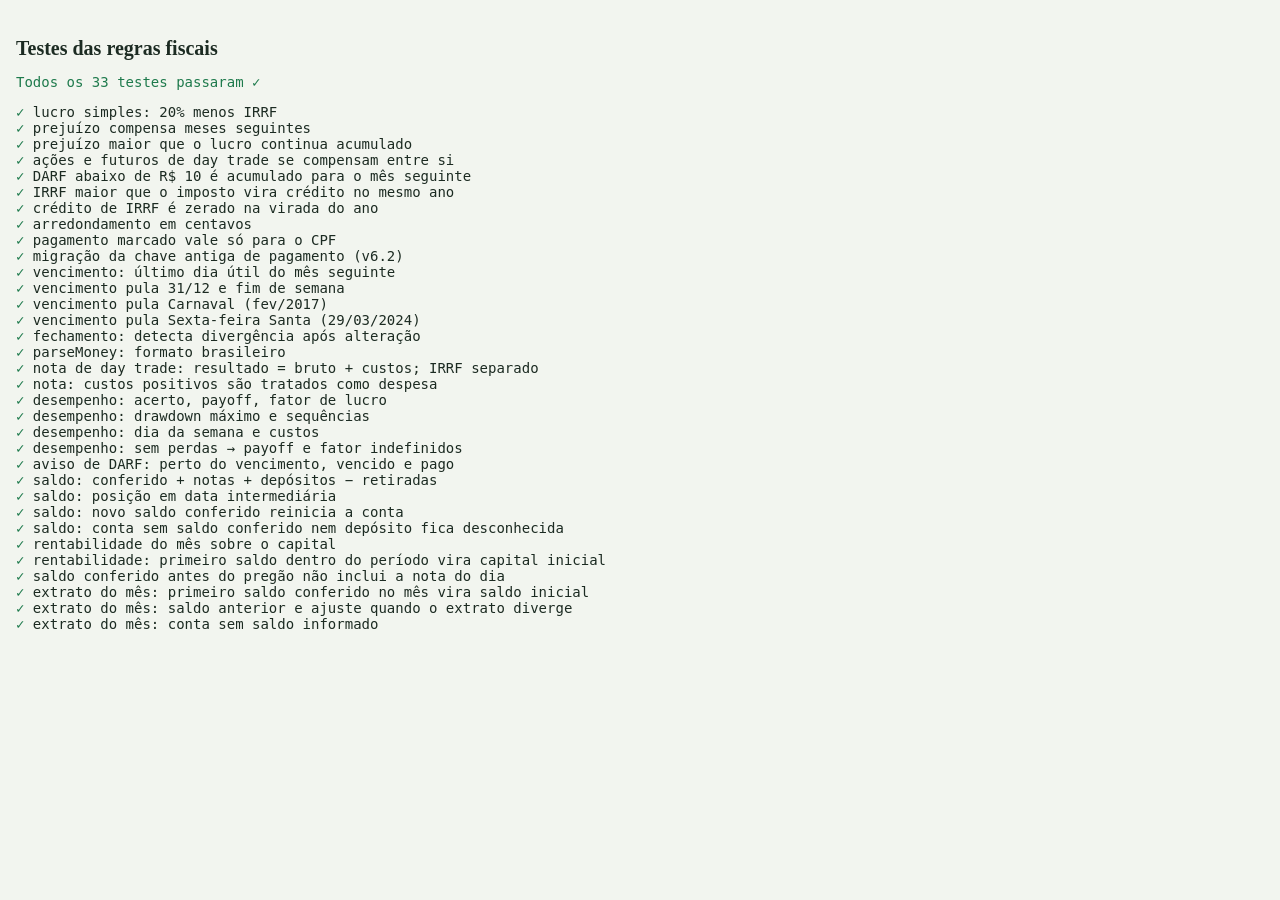
==== commit 80d4a9cf: "v7.2.5: saldo conferido antes do pregão (sem a nota do dia) A corretora só lança a nota de um pregão" ====
--- a/tests/index.html
+++ b/tests/index.html
@@ -212,6 +212,15 @@
   eq([r.capital,r.result,r.deposits],[1500,89,500]);
 });
 
+test('saldo conferido antes do pregão não inclui a nota do dia',function(){
+  cashState();
+  st.cashMoves.push({id:'m8',personId:'p1',account:'111',date:'2026-09-05',type:'saldo',amount:1400,before:true});
+  // 1400 + nota de 05/09 (−40) − retirada de 06/09 (200)
+  eq(accountBalance('p1','111','2026-09-30').balance,1160);
+  // no mesmo dia, o saldo de fim do dia vale mais que o de antes do pregão
+  st.cashMoves.push({id:'m7',personId:'p1',account:'111',date:'2026-09-05',type:'saldo',amount:1350});
+  eq(accountBalance('p1','111','2026-09-30').balance,1150);
+});
 test('extrato do mês: primeiro saldo conferido no mês vira saldo inicial',function(){
   cashState();
   var s=accountStatement('p1','111','2026-09');
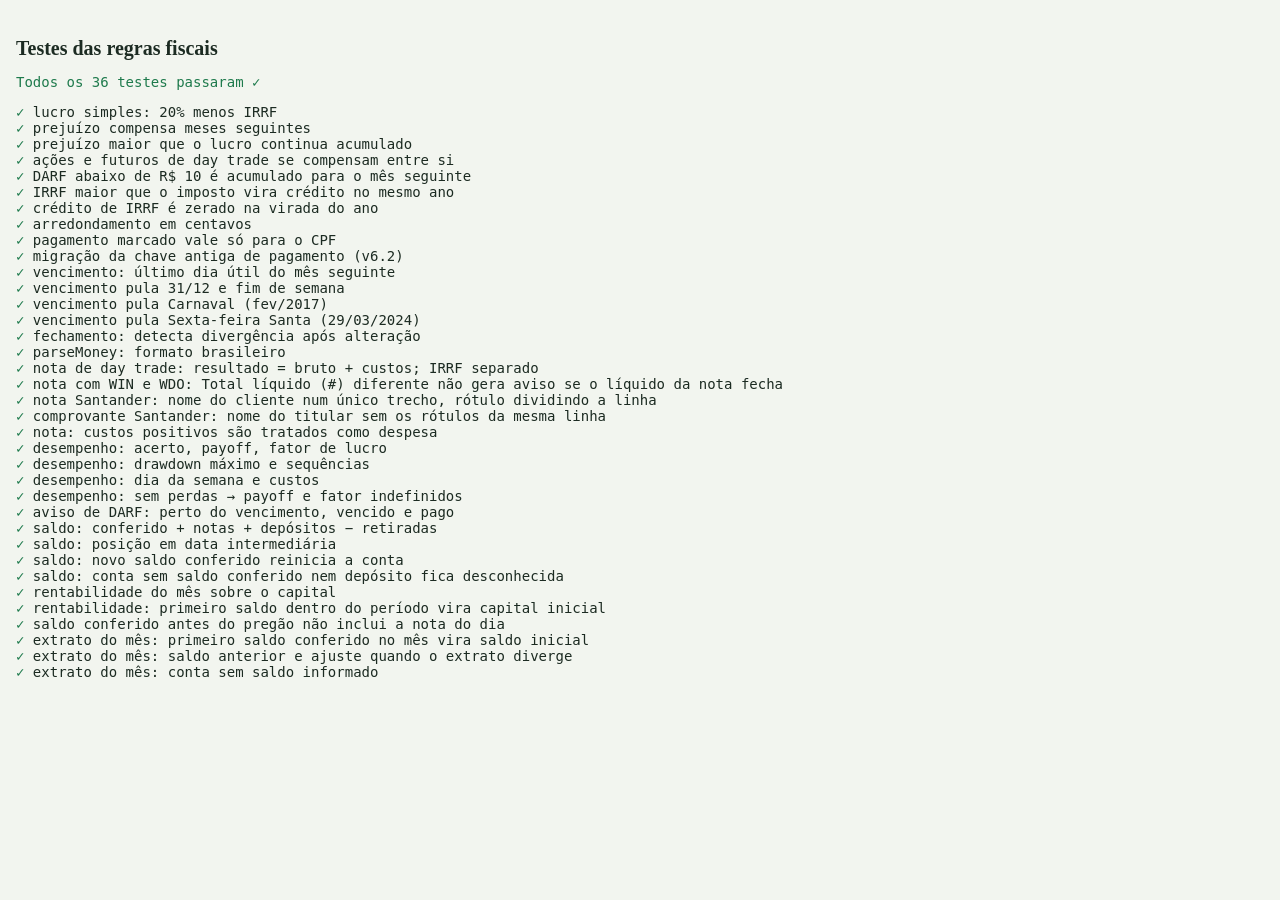
==== commit 883e5427: "v7.2.6: nota de corretagem Santander sem aviso falso e com nome do titular Em nota com WIN e WDO no " ====
--- a/tests/index.html
+++ b/tests/index.html
@@ -115,6 +115,25 @@
   var r=normalizeDayTradeNote({bruto:35,custos:-6.62,irrf:-0.28,liquidoNota:28.1,warnings:[]});
   eq([r.result,r.irrf,r.tributos,r.warnings.length],[28.38,0.28,-0.28,0]);
 });
+test('nota com WIN e WDO: Total líquido (#) diferente não gera aviso se o líquido da nota fecha',function(){
+  var r=normalizeDayTradeNote({bruto:-287,custos:-8.86,irrf:0,liquidoNota:-295.86,totalLiquidoFiscal:-189.5,warnings:[]});
+  eq([r.result,r.warnings.length],[-295.86,0]);
+  r=normalizeDayTradeNote({bruto:-287,custos:-8.86,irrf:0,totalLiquidoFiscal:-189.5,warnings:[]});
+  eq(r.warnings.length,1,'sem líquido da nota, o (#) ainda confere');
+});
+test('nota Santander: nome do cliente num único trecho, rótulo dividindo a linha',function(){
+  var rows=rebuildRows([
+    {x:62,y:727,w:14,s:'Cliente'},{x:428,y:727,w:26,s:'C.N.P.J/C.P.F'},
+    {x:127,y:718,w:91,s:'FULANO DE TAL SILVA'},{x:440,y:718,w:35,s:'529.982.247-25'},
+    {x:127,y:709,w:78,s:'RUA DAS FLORES, 10'}
+  ]);
+  eq(nameBelowClientCell(rows),'FULANO DE TAL SILVA');
+});
+test('comprovante Santander: nome do titular sem os rótulos da mesma linha',function(){
+  var lines=['FULANO DE TAL SILVA Data de referência Comprovante','Conta: 123456 07/10/2026 883736'];
+  var id=extractIdentity(lines,lines.join('\n'));
+  eq([id.name,id.account],['FULANO DE TAL SILVA','123456']);
+});
 test('nota: custos positivos são tratados como despesa',function(){
   eq(normalizeDayTradeNote({bruto:100,custos:5,irrf:0,warnings:[]}).result,95);
 });
